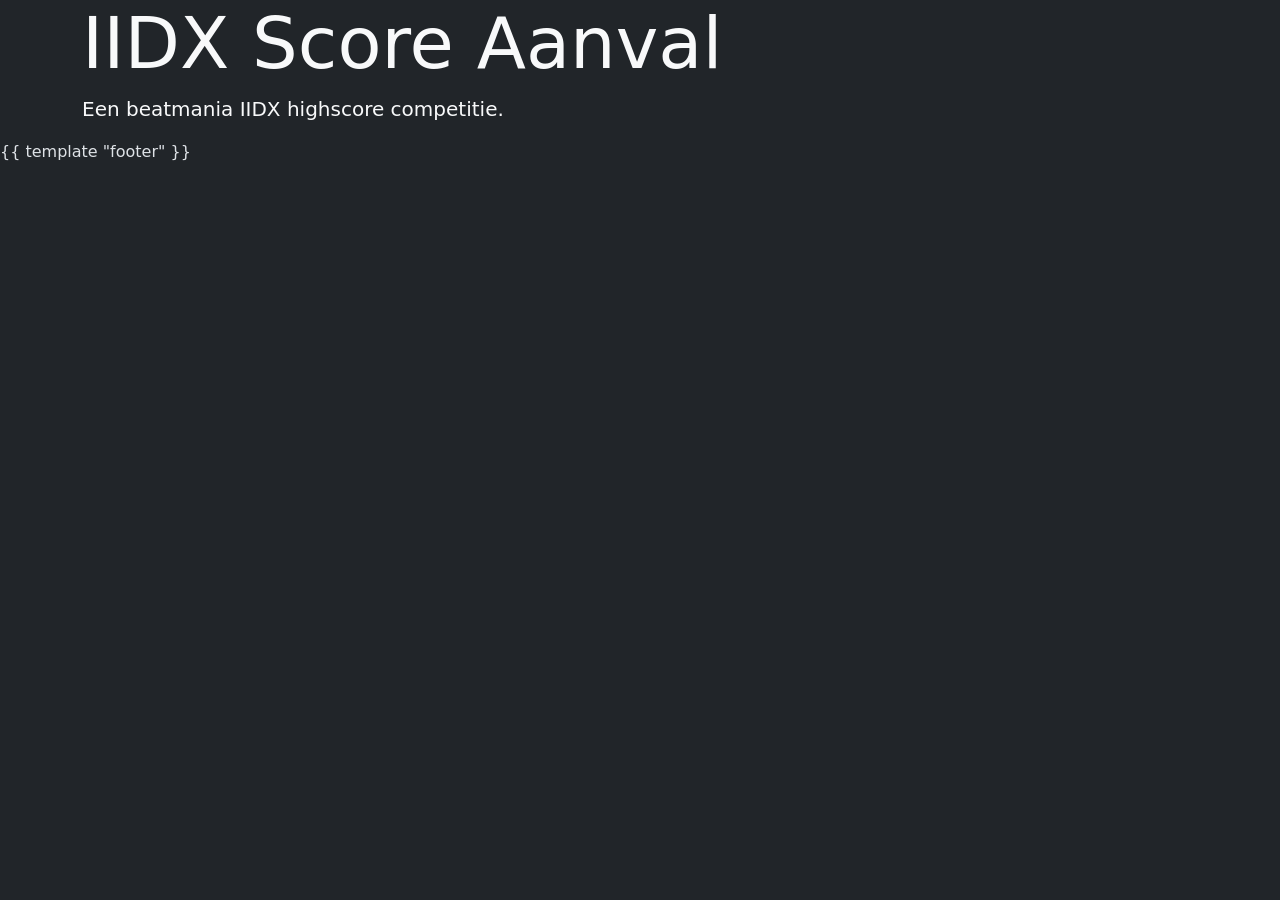
==== client/base.html @ d7159684 "init" ====
<!doctype html>
<html lang="en" data-bs-theme="dark">
  <head>
    <meta charset="UTF-8" />
    <meta name="viewport" content="width=device-width, initial-scale=1.0" />
    <title>IIDX Score Aanval</title>

    <link
      href="https://cdn.jsdelivr.net/npm/bootstrap@5.3.8/dist/css/bootstrap.min.css"
      rel="stylesheet"
      integrity="sha384-sRIl4kxILFvY47J16cr9ZwB07vP4J8+LH7qKQnuqkuIAvNWLzeN8tE5YBujZqJLB"
      crossorigin="anonymous"
    />
    <link rel="stylesheet" href="/static/v.css" />
  </head>
  <body>
    <div class="container gap-3 d-flex flex-column">
      <div>
        <a class="text-decoration-none text-light-emphasis" href="/">
          <h1 class="display-2">IIDX Score Aanval</h1>
          <p class="lead">Een beatmania IIDX highscore competitie.</p>
        </a>
      </div>

      <!-- This is a base page for creating new pages. 
            Copy this file and modify it. -->
    </div>

    {{ template "footer" }}

    <script
      src="https://cdn.jsdelivr.net/npm/bootstrap@5.3.8/dist/js/bootstrap.bundle.min.js"
      integrity="sha384-FKyoEForCGlyvwx9Hj09JcYn3nv7wiPVlz7YYwJrWVcXK/BmnVDxM+D2scQbITxI"
      crossorigin="anonymous"
    ></script>
  </body>
</html>
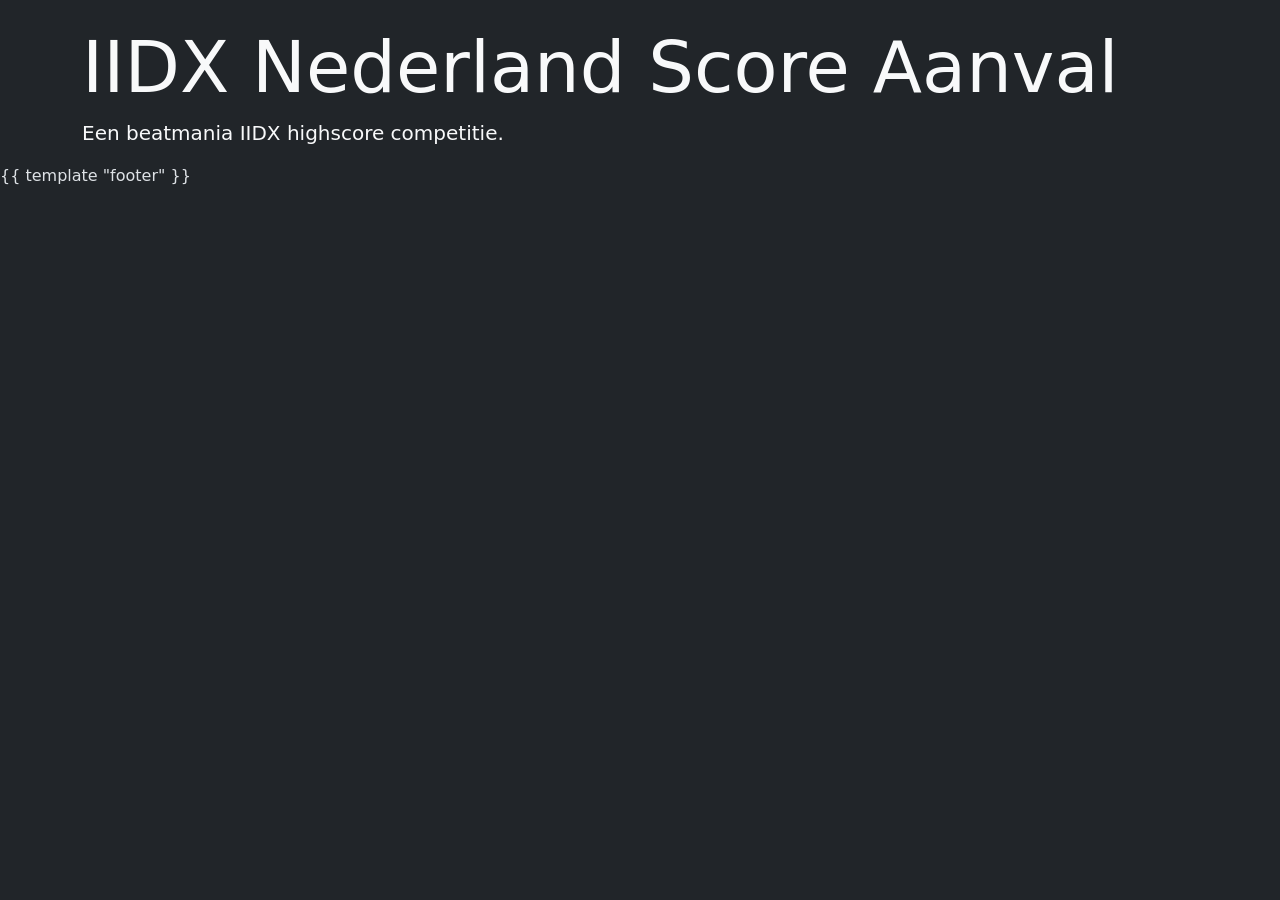
==== commit 084170ef: "fix: styling privacy policy page" ====
--- a/client/base.html
+++ b/client/base.html
@@ -3,7 +3,13 @@
   <head>
     <meta charset="UTF-8" />
     <meta name="viewport" content="width=device-width, initial-scale=1.0" />
-    <title>IIDX Score Aanval</title>
+    <title>IIDX Nederland Score Aanval</title>
+
+    <meta property="og:title" content="IIDX Nederland Score Aanval" />
+    <meta
+      property="og:description"
+      content="Een beatmania IIDX highscore competitie."
+    />
 
     <link
       href="https://cdn.jsdelivr.net/npm/bootstrap@5.3.8/dist/css/bootstrap.min.css"
@@ -15,9 +21,9 @@
   </head>
   <body>
     <div class="container gap-3 d-flex flex-column">
-      <div>
+      <div class="pt-4">
         <a class="text-decoration-none text-light-emphasis" href="/">
-          <h1 class="display-2">IIDX Score Aanval</h1>
+          <h1 class="display-2">IIDX Nederland Score Aanval</h1>
           <p class="lead">Een beatmania IIDX highscore competitie.</p>
         </a>
       </div>
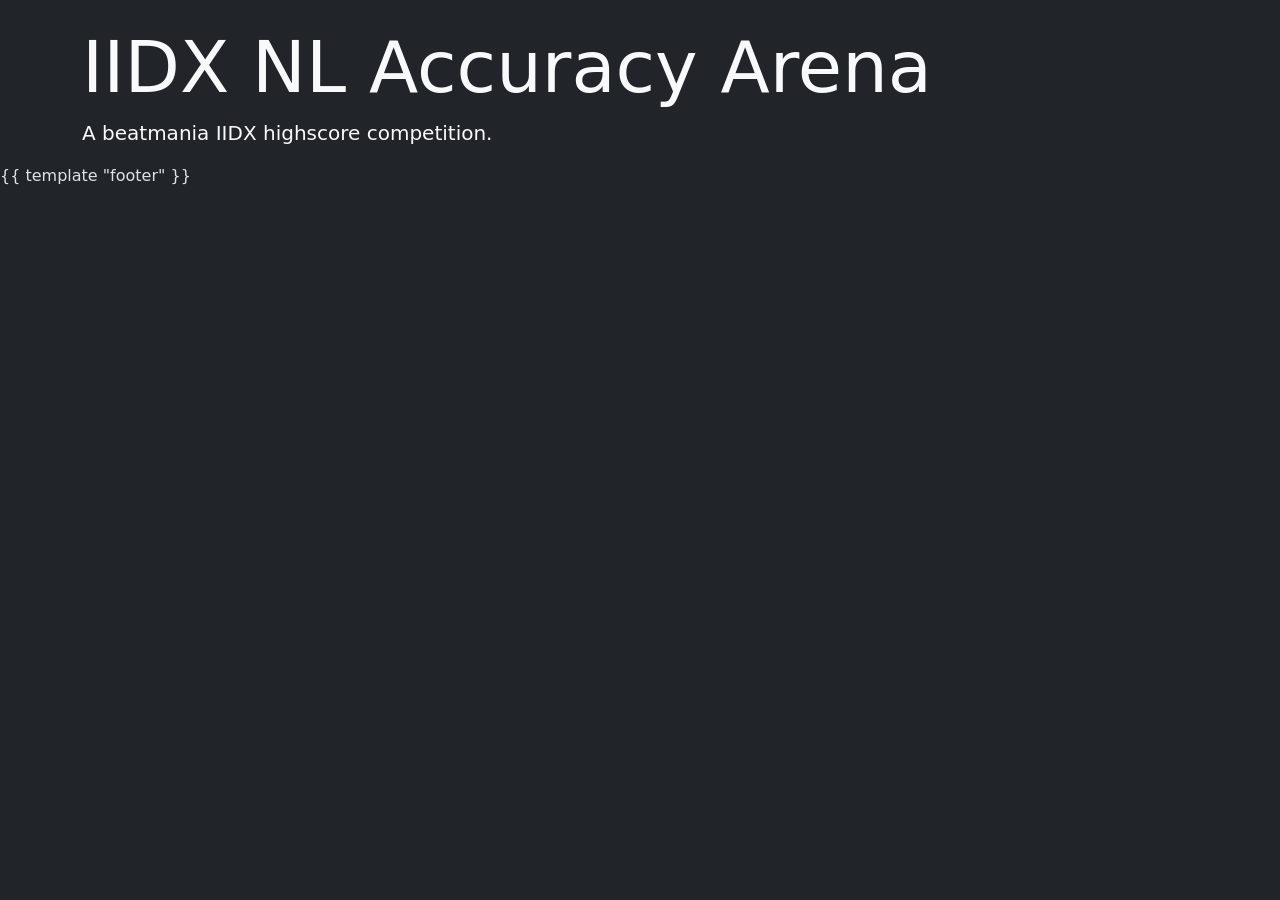
==== commit e2788360: "feat: implement master bracket, decide on a real name" ====
--- a/client/base.html
+++ b/client/base.html
@@ -3,12 +3,12 @@
   <head>
     <meta charset="UTF-8" />
     <meta name="viewport" content="width=device-width, initial-scale=1.0" />
-    <title>IIDX Nederland Score Aanval</title>
+    <title>IIDX NL Accuracy Arena</title>
 
-    <meta property="og:title" content="IIDX Nederland Score Aanval" />
+    <meta property="og:title" content="IIDX NL Accuracy Arena" />
     <meta
       property="og:description"
-      content="Een beatmania IIDX highscore competitie."
+      content="A beatmania IIDX highscore competition."
     />
 
     <link
@@ -23,8 +23,8 @@
     <div class="container gap-3 d-flex flex-column">
       <div class="pt-4">
         <a class="text-decoration-none text-light-emphasis" href="/">
-          <h1 class="display-2">IIDX Nederland Score Aanval</h1>
-          <p class="lead">Een beatmania IIDX highscore competitie.</p>
+          <h1 class="display-2">IIDX NL Accuracy Arena</h1>
+          <p class="lead">A beatmania IIDX highscore competition.</p>
         </a>
       </div>
 
